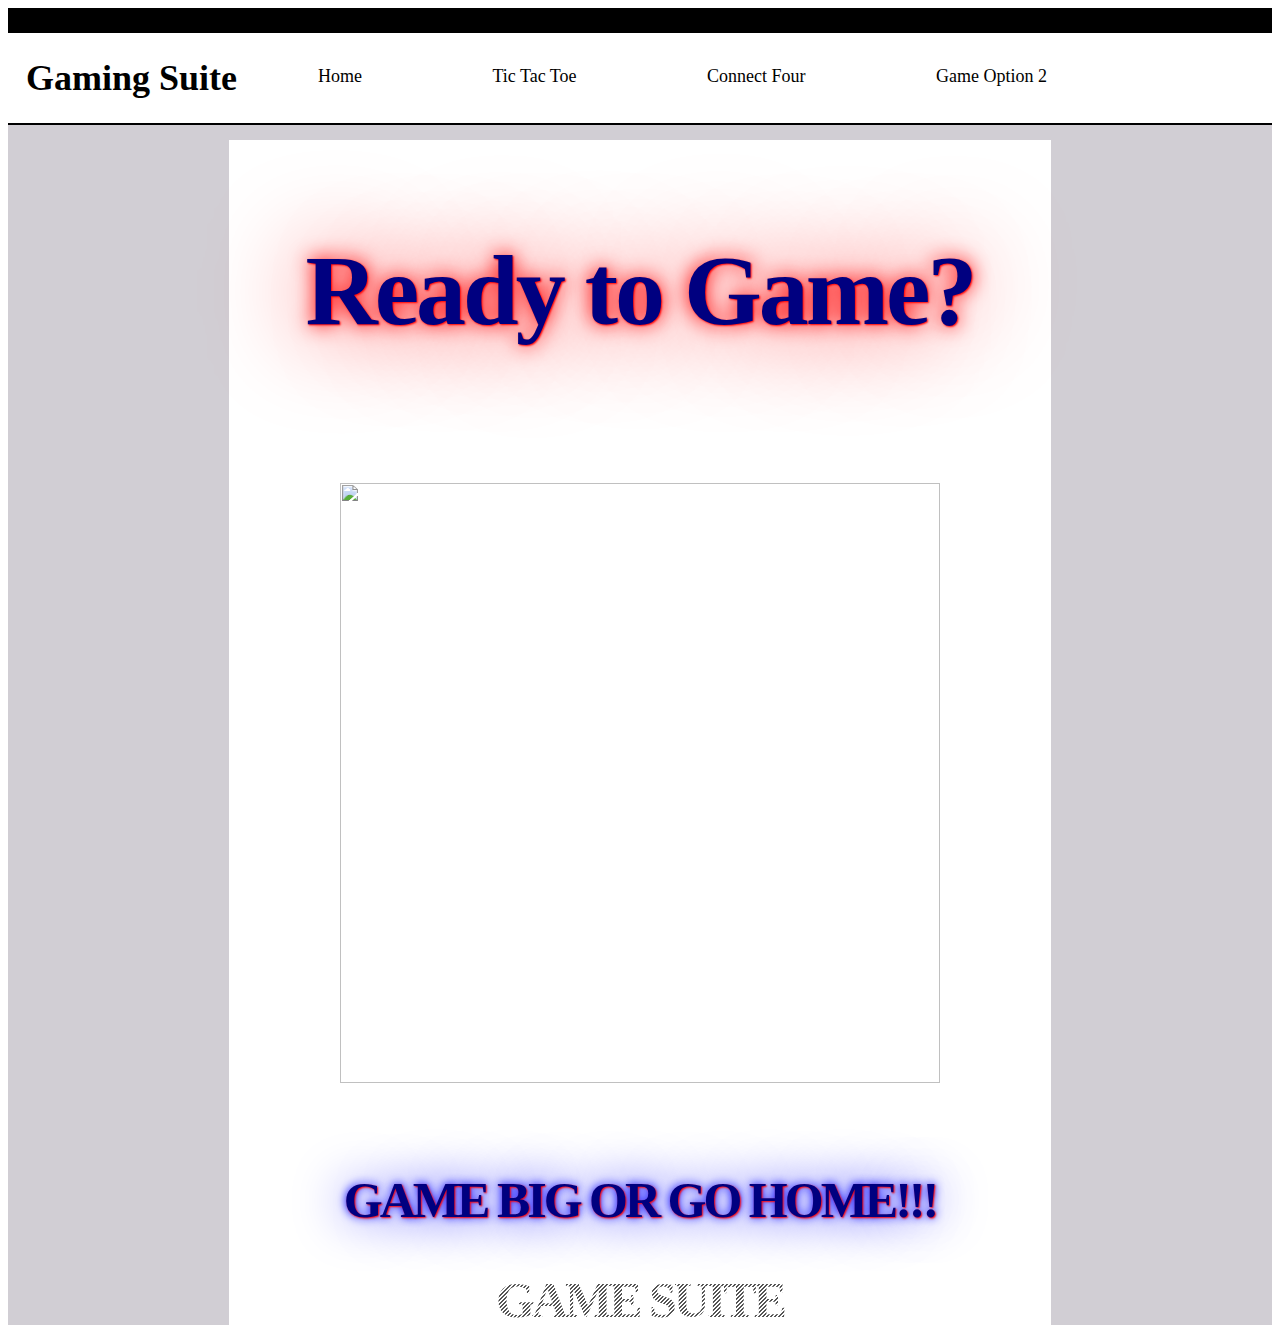
==== index.html @ e4d7eef4 "Update index.html" ====
<!DOCTYPE HTML>
<html>
<head>
<meta charset="utf-8">
<title>Game Suite</title>
<link rel="stylesheet" type="text/css" href="css/Styles.css">
<link rel="shortcut icon" type="image/png" href="https://upload.wikimedia.org/wikipedia/commons/1/10/Connect_Four%2C_John_Slegers.png"/>
</head>

<body>

<div class="wrapper">

    <div class="top">

    </div>

    <div class="menu">
        <h1>Gaming Suite</h1>
        <ul id="nav">
        <li><a href="index.html">Home</a></li>
        <li><a href="Tic-Tac-Toe.html">Tic Tac Toe</a></li>
        <li><a href="connect-four.html">Connect Four</a></li>
        <li><a href="">Game Option 2</a></li>

        </ul>
    </div>



  <div class="main">
        <p>Ready to Game?</p>
                <img height="600px" width="600px" src="https://i.etsystatic.com/10919371/r/il/3dd782/1975052348/il_794xN.1975052348_nyu8.jpg">
              <div id="logo">
                <p>GAME BIG OR GO HOME!!!</p>
                </div>

</body>
</html>
---- css/Styles.css ----
.wrapper        {
            margin:0 auto;
            background-color:#D1CED4;
            }

.top            {
            background-color:#000000;
            padding-bottom:2.5em;
            }

.menu           {
            background-color:#FFFFFF;
            border-bottom-width:2px;
            border-bottom-color:#000000;
            border-bottom-style: solid;
            position: relative;
            top:-15px;
            text-align:center;
            font-family:Andalus;
            font-size:18px;
            padding-left:1em;
            padding-right:1em;
            overflow:hidden;
            }

.menu h1        {
            float:left;
            color: 'Roboto', sans-serif;;
            font-family:andalus;
            font-size:24;
            }

  .menu:hover{
    background-color: yellow;
    cursor: crosshair;
}

.main           {
            width:65%;
            margin:0 auto;
            background-color:#FFFFFF;
            text-align:center;
            font-family:andalus;
            font-size:24px;
            padding-top:1px;
            }

.footer         {
            text-align:centre;
            background-color:#C8C8C8;
            color:#000000;
            font-family:andalus;
            margin-bottom:-1em;
            }

#footer li      {
            display:inline-block;
            padding-right:8em;
            vertical-align:middle;
            margin-top: -30px;
            }


#nav            {
            padding-top:15px;
            }

#nav a          {
            text-decoration:none;
            }

#nav a:link     {
            color:black;
            }

#nav a:visited  {
            color:black;
            }

#nav a:hover    {
            color:blue;
            }

img             {
            margin:42px;
            }

#nav ul         {
            display:inline-block;
            }


#nav li         {
            display:inline-block;
            margin-right:4.5em;
            padding-right:2.5em;
            }


}


            body {
              padding: 20px 80px;
              background: #eee;
            }
            #logo {
              font-family: Didot, serif;
              color: #000080;
              text-decoration:
              text-transform: uppercase;
              font-size: 50px;
              font-weight: 800;
              letter-spacing: -3px;
              line-height: 1;
              text-shadow: 1px 1px 2px red, 0 0 1em blue, 0 0 0.2em blue;
              position: relative;
            }
            #logo:after {
              content:"GAME SUITE";
              position: right;
              left: 8px;
              top: 20px;
            }
            #logo:after {

              background-image: -webkit-linear-gradient(left top, transparent 0%, transparent 25%, #555 25%, #555 50%, transparent 50%, transparent 75%, #555 75%);
              background-size: 4px 4px;
              -webkit-background-clip: text;
              -webkit-text-fill-color: transparent;
              z-index: -5;
              display: block;
              text-shadow: none;
            }

            .main {
              font-family: Didot, serif;
              color: #000080;
              text-decoration:
              text-transform: uppercase;
              font-size: 100px;
              font-weight: 800;
              letter-spacing: -3px;
              line-height: 1;
              text-shadow: 1px 1px 2px red, 0 0 1em red, 0 0 0.2em red;
              position: relative;
            }
            .main:after {
              content:"GAME SUITE";
              position: absolute;
              left: 8px;
              top: 32px;
            }
            .main:after {

              background-image: -webkit-linear-gradient(left top, transparent 0%, transparent 25%, #555 25%, #555 50%, transparent 50%, transparent 75%, #555 75%);
              background-size: 4px 4px;
              -webkit-background-clip: text;
              -webkit-text-fill-color: transparent;
              z-index: -5;
              display: block;
              text-shadow: none;
            }
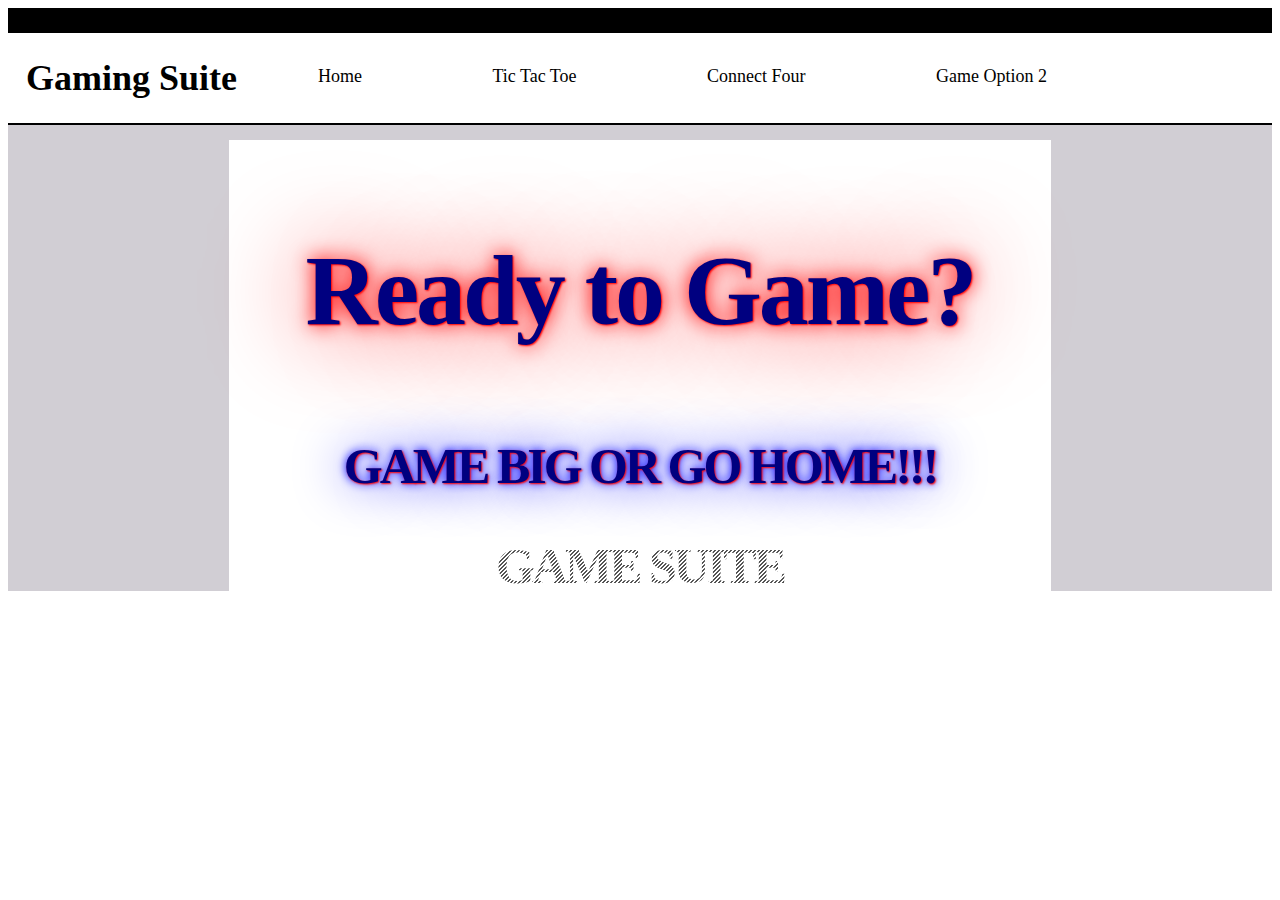
==== commit 8c906df4: "Update index.html" ====
--- a/index.html
+++ b/index.html
@@ -30,8 +30,25 @@
 
   <div class="main">
         <p>Ready to Game?</p>
-                <img height="600px" width="600px" src="https://i.etsystatic.com/10919371/r/il/3dd782/1975052348/il_794xN.1975052348_nyu8.jpg">
-              <div id="logo">
+      <style>
+.parallax {
+  /* The image used */
+ <img height="600px" width="600px" src="https://i.etsystatic.com/10919371/r/il/3dd782/1975052348/il_794xN.1975052348_nyu8.jpg"/>
+
+  /* Set a specific height */
+  min-height: 500px; 
+
+  /* Create the parallax scrolling effect */
+  background-attachment: fixed;
+  background-position: center;
+  background-repeat: no-repeat;
+  background-size: cover;
+}
+</style>
+</head>
+<body>
+     
+              <div id="logo">           
                 <p>GAME BIG OR GO HOME!!!</p>
                 </div>
 
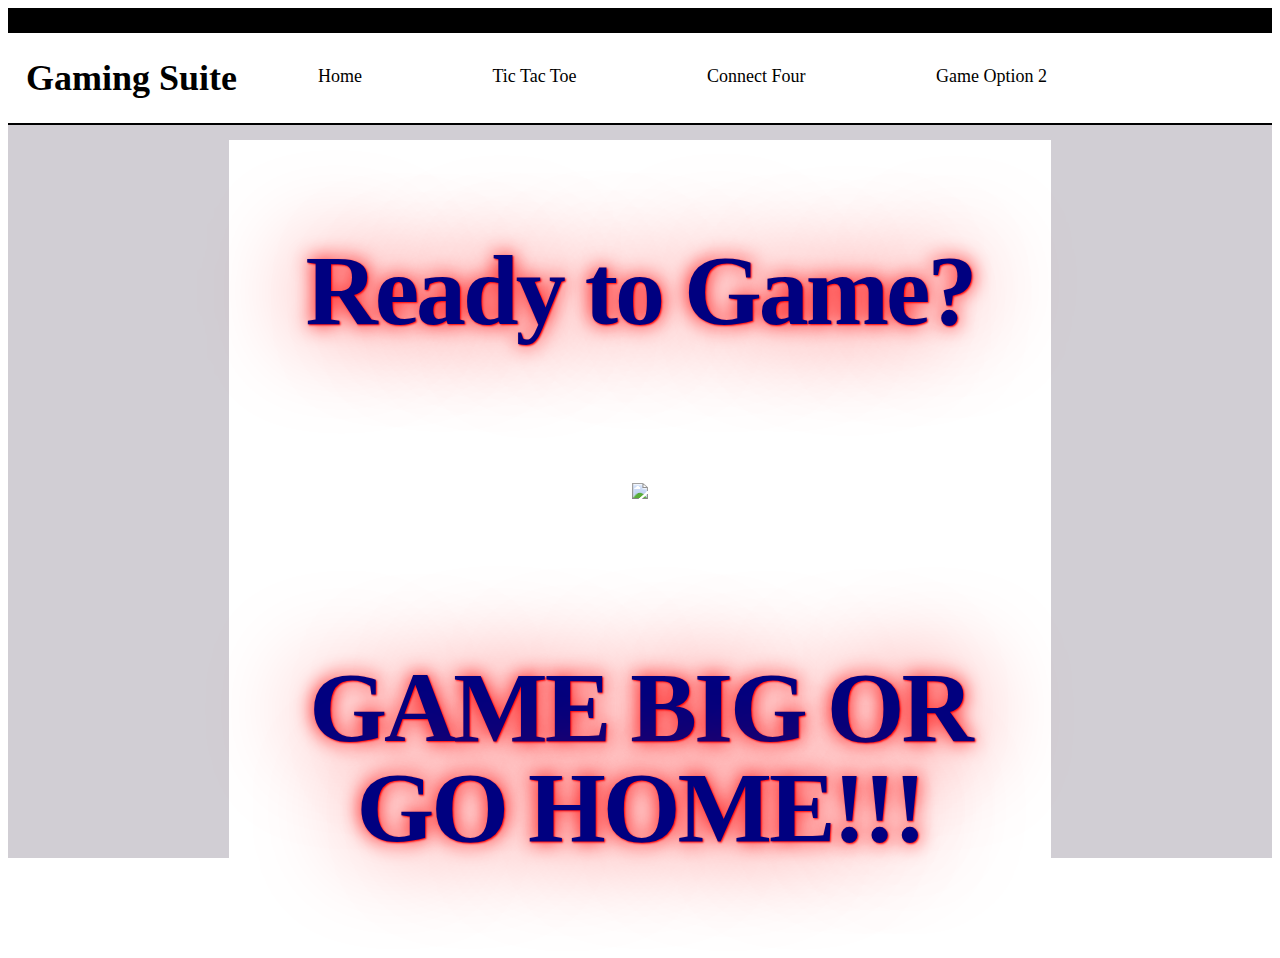
==== commit 89fdcd4b: "Update index.html" ====
--- a/index.html
+++ b/index.html
@@ -30,24 +30,10 @@
 
   <div class="main">
         <p>Ready to Game?</p>
-      <style>
-.parallax {
-  /* The image used */
- <img height="600px" width="600px" src="https://i.etsystatic.com/10919371/r/il/3dd782/1975052348/il_794xN.1975052348_nyu8.jpg"/>
+      </head>
 
-  /* Set a specific height */
-  min-height: 500px; 
-
-  /* Create the parallax scrolling effect */
-  background-attachment: fixed;
-  background-position: center;
-  background-repeat: no-repeat;
-  background-size: cover;
-}
-</style>
-</head>
-<body>
-     
+    <body>
+     <img src="https://i.etsystatic.com/10919371/r/il/3dd782/1975052348/il_794xN.1975052348_nyu8.jpg" height="600px width=600px>
               <div id="logo">           
                 <p>GAME BIG OR GO HOME!!!</p>
                 </div>
--- a/css/Styles.css
+++ b/css/Styles.css
@@ -161,3 +161,7 @@
               display: block;
               text-shadow: none;
             }
+
+.parallax {
+    background-attachment: scroll;
+  }
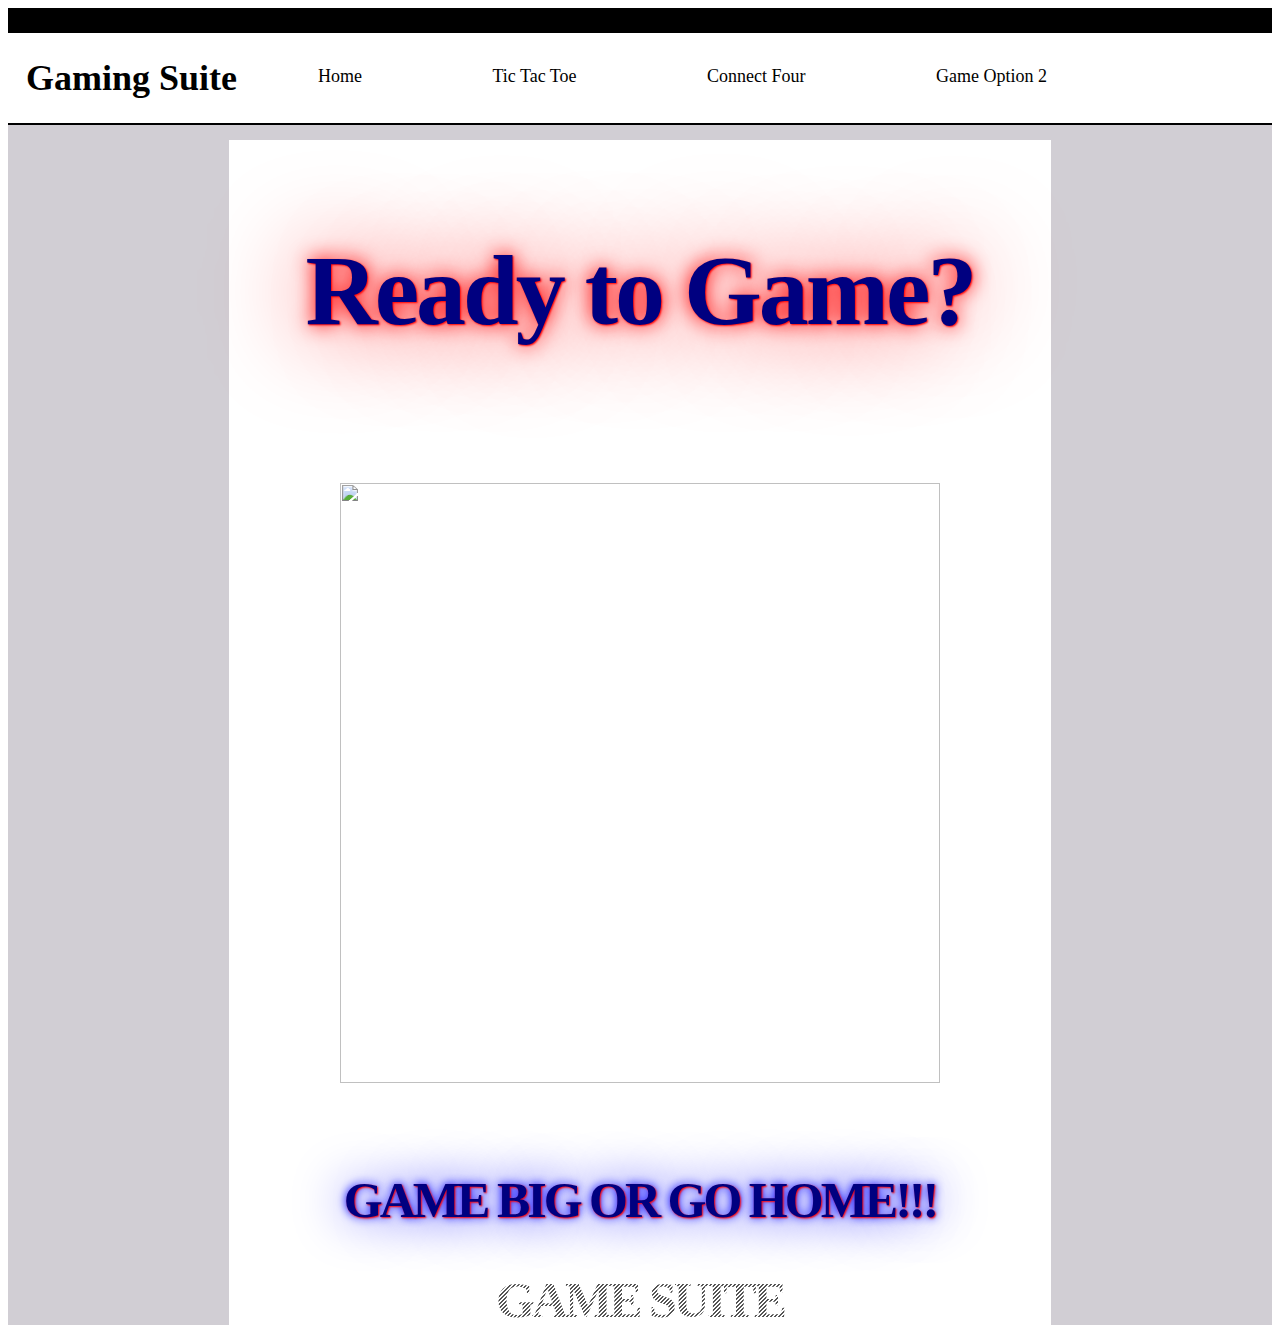
==== commit 2f3cebc0: "Update index.html" ====
--- a/index.html
+++ b/index.html
@@ -33,7 +33,7 @@
       </head>
 
     <body>
-     <img src="https://i.etsystatic.com/10919371/r/il/3dd782/1975052348/il_794xN.1975052348_nyu8.jpg" height="600px width=600px>
+     <img src="https://i.etsystatic.com/10919371/r/il/3dd782/1975052348/il_794xN.1975052348_nyu8.jpg" height="600px" width="600px">
               <div id="logo">           
                 <p>GAME BIG OR GO HOME!!!</p>
                 </div>
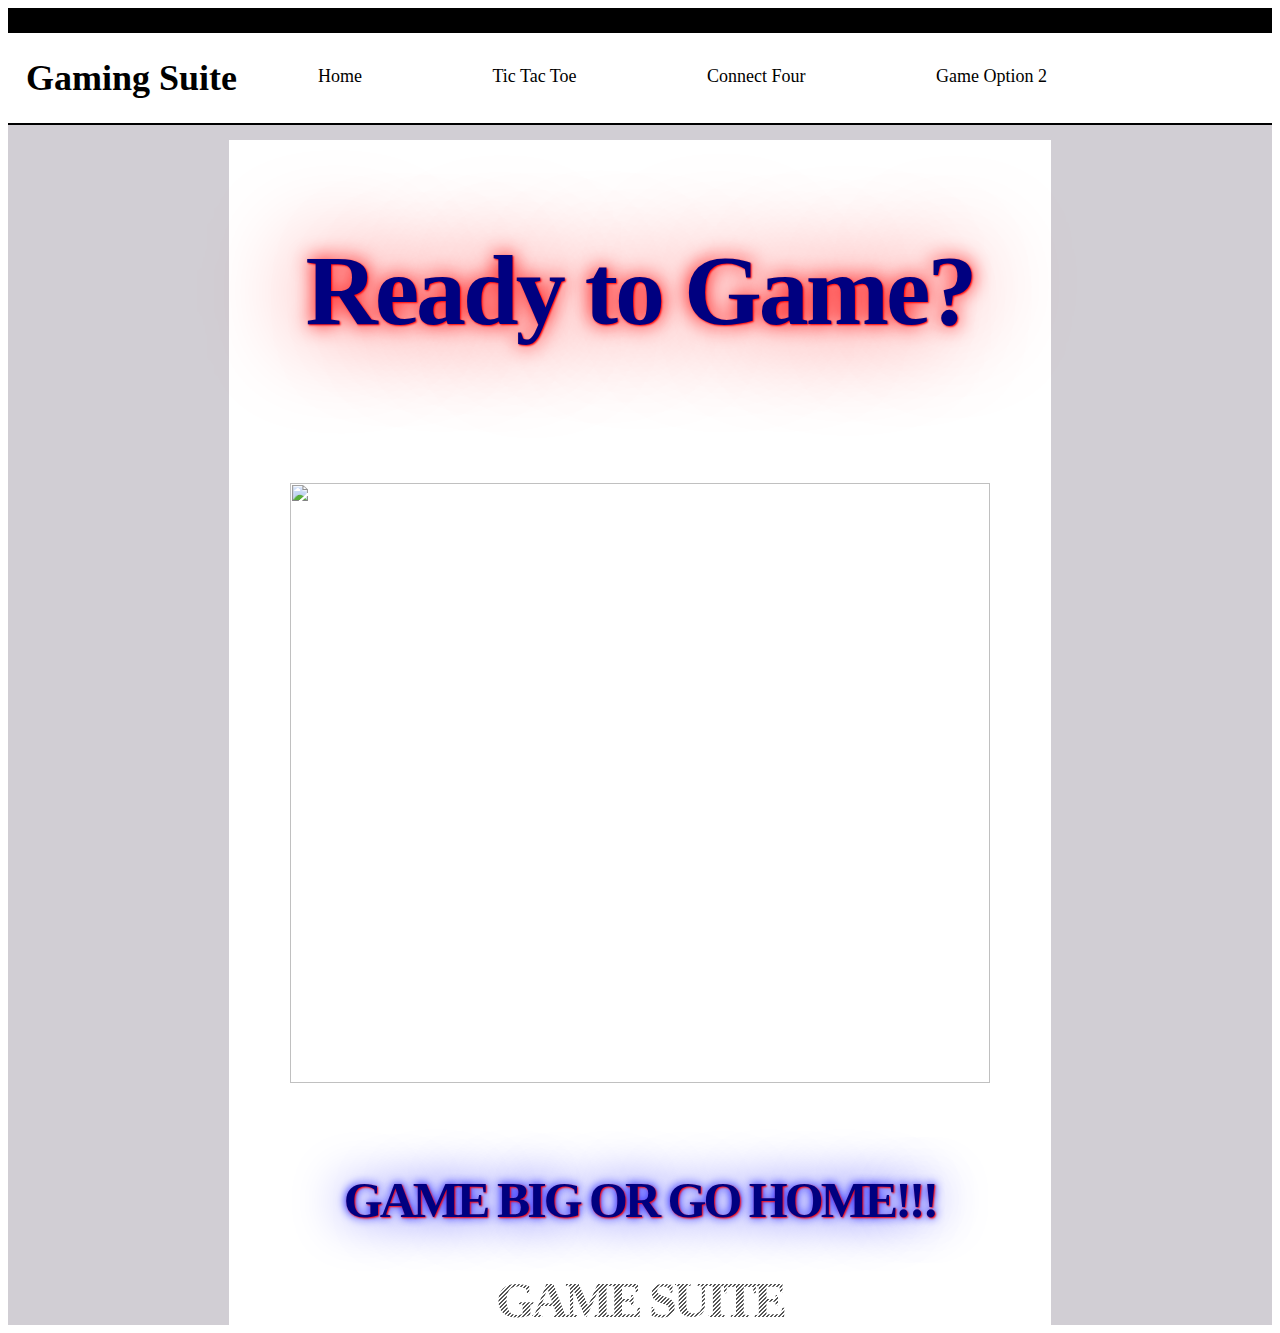
==== commit 1a9e928a: "Update index.html" ====
--- a/index.html
+++ b/index.html
@@ -33,7 +33,7 @@
       </head>
 
     <body>
-     <img src="https://i.etsystatic.com/10919371/r/il/3dd782/1975052348/il_794xN.1975052348_nyu8.jpg" height="600px" width="600px">
+     <img src="https://i.etsystatic.com/10919371/r/il/3dd782/1975052348/il_794xN.1975052348_nyu8.jpg" height="600px" width="700px">
               <div id="logo">           
                 <p>GAME BIG OR GO HOME!!!</p>
                 </div>
--- a/css/Styles.css
+++ b/css/Styles.css
@@ -162,6 +162,4 @@
               text-shadow: none;
             }
 
-.parallax {
-    background-attachment: scroll;
-  }
+
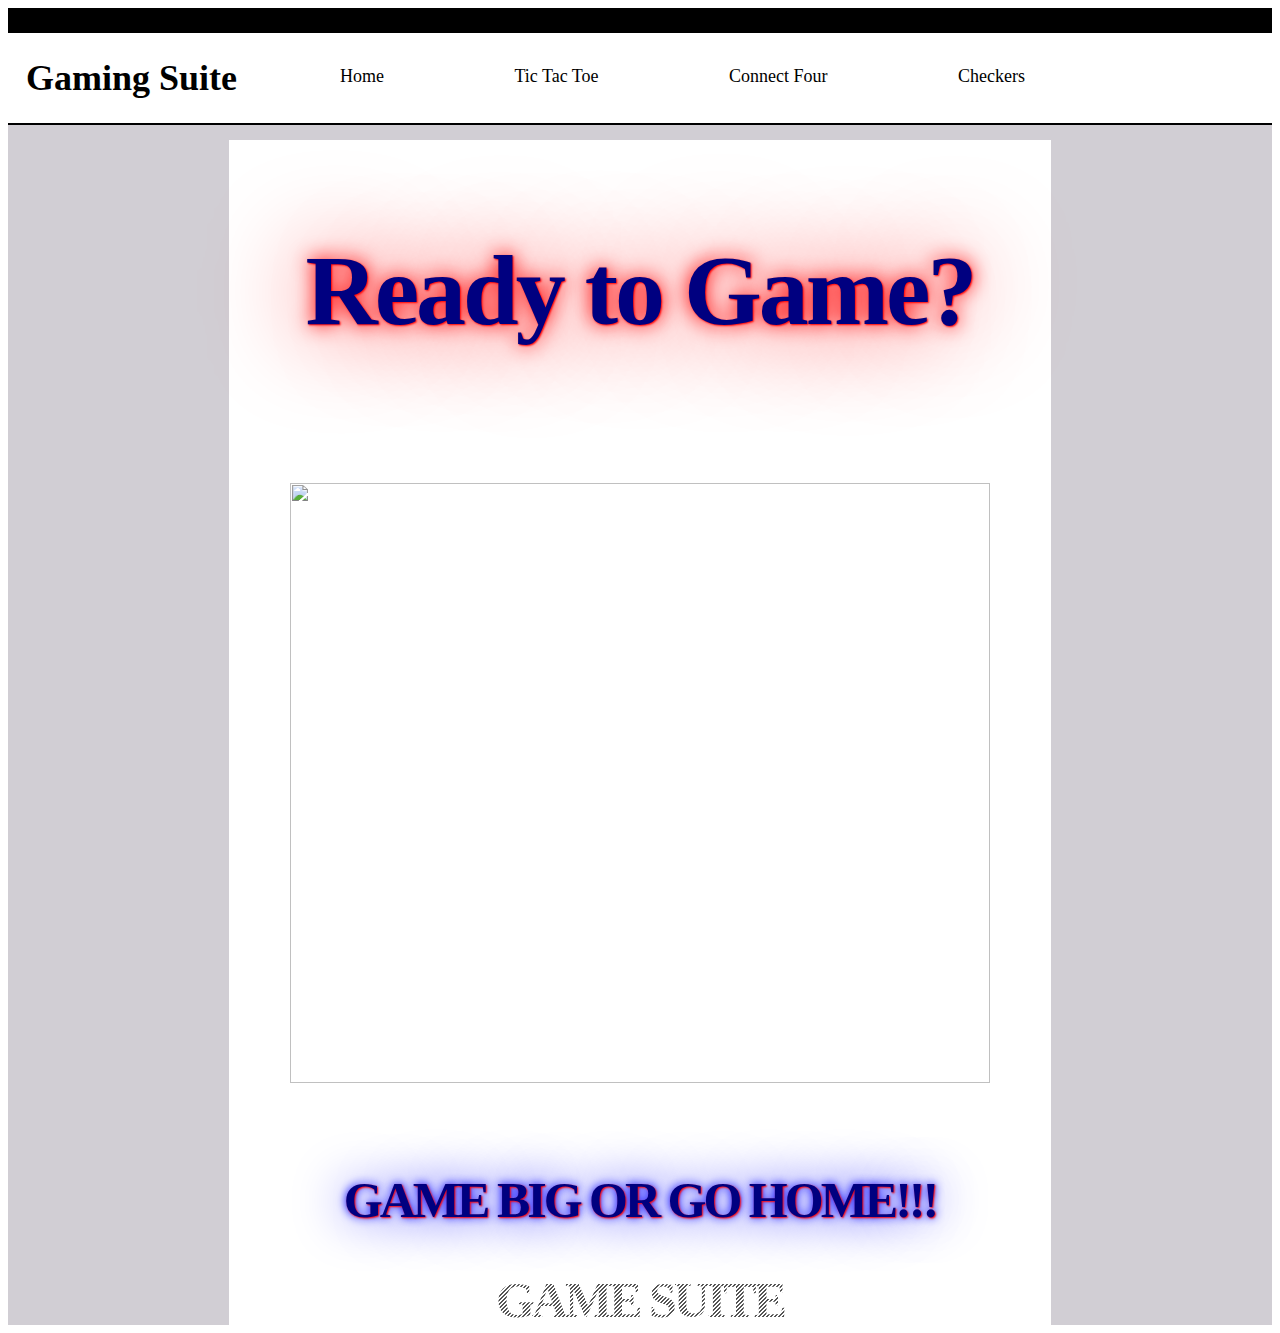
==== commit bd10e69e: "edits" ====
--- a/index.html
+++ b/index.html
@@ -21,7 +21,7 @@
         <li><a href="index.html">Home</a></li>
         <li><a href="Tic-Tac-Toe.html">Tic Tac Toe</a></li>
         <li><a href="connect-four.html">Connect Four</a></li>
-        <li><a href="">Game Option 2</a></li>
+        <li><a href="checkers.html">Checkers</a></li>
 
         </ul>
     </div>
@@ -34,7 +34,7 @@
 
     <body>
      <img src="https://i.etsystatic.com/10919371/r/il/3dd782/1975052348/il_794xN.1975052348_nyu8.jpg" height="600px" width="700px">
-              <div id="logo">           
+              <div id="logo">
                 <p>GAME BIG OR GO HOME!!!</p>
                 </div>
 
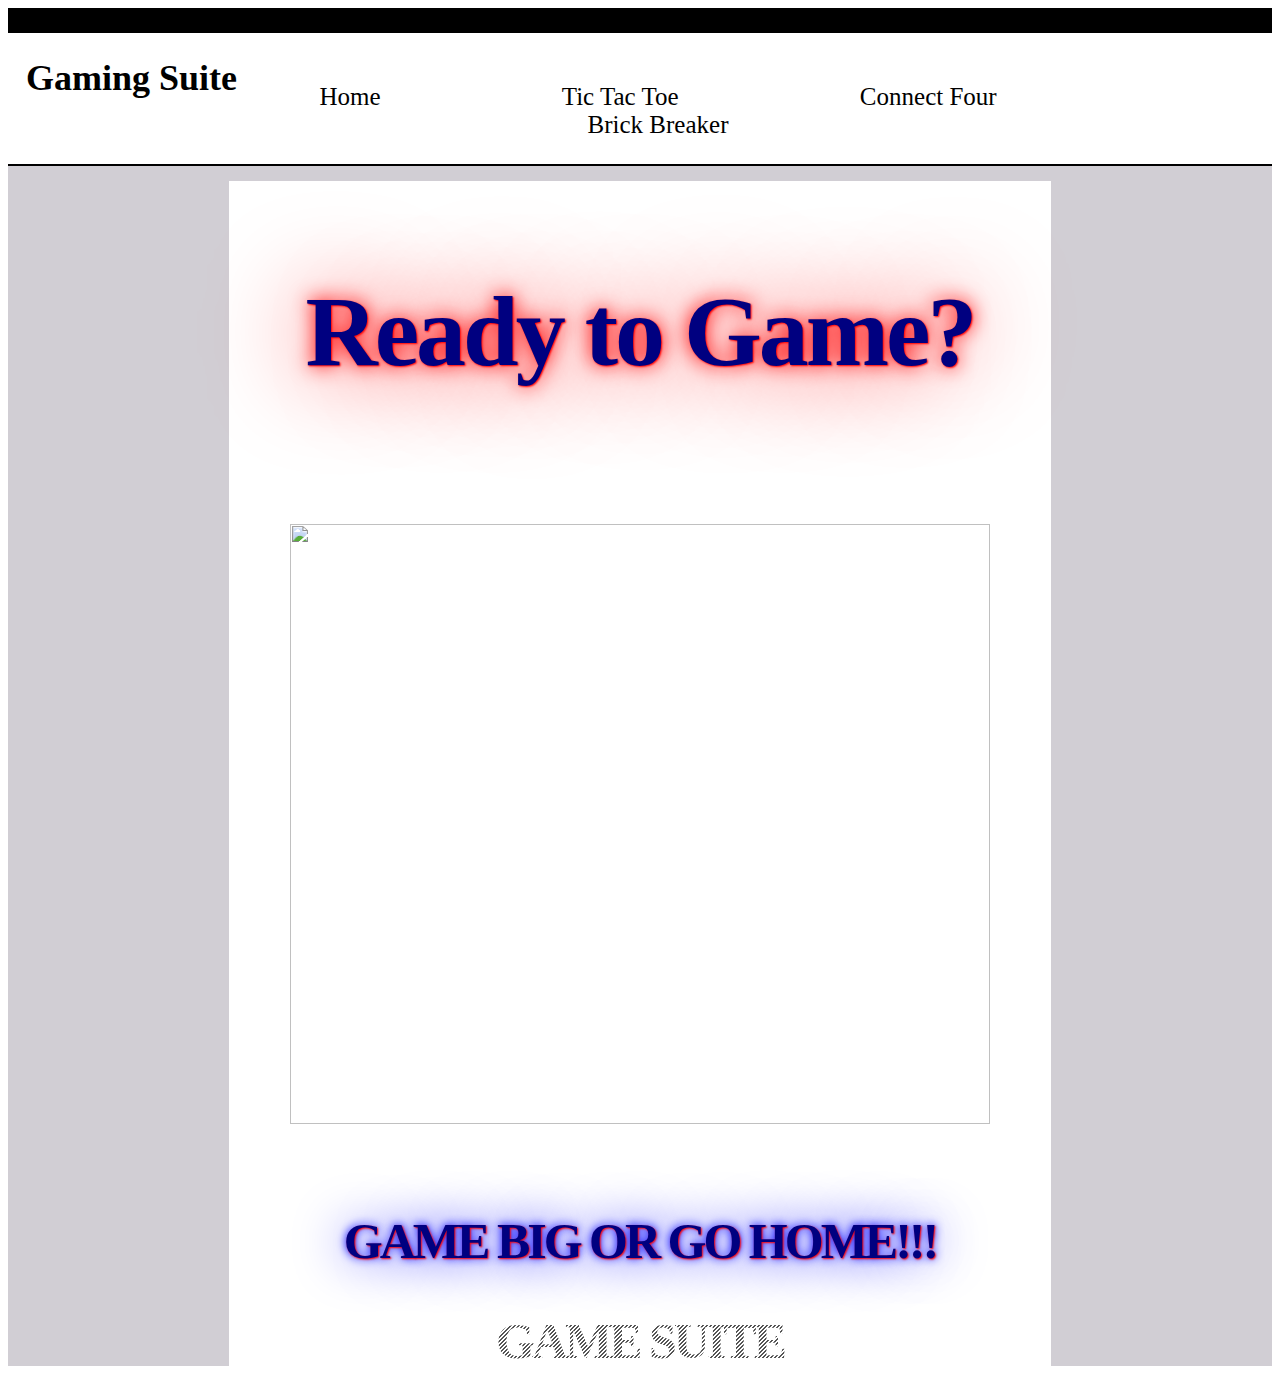
==== commit b3d48aec: "commited" ====
--- a/index.html
+++ b/index.html
@@ -6,7 +6,18 @@
 <link rel="stylesheet" type="text/css" href="css/Styles.css">
 <link rel="shortcut icon" type="image/png" href="https://upload.wikimedia.org/wikipedia/commons/1/10/Connect_Four%2C_John_Slegers.png"/>
 </head>
-
+<meta charset="UTF-8">
+<meta name="viewport" content="width=device-width, initial-scale=1.0">
+<meta http-equiv="X-UA-Compatible" content="ie=edge">
+<title>Connect Four</title>
+<link rel="stylesheet" href="styles2.css">
+<link rel="stylesheet" href="https://cdnjs.cloudflare.com/ajax/libs/materialize/0.100.2/css/materialize.min.css" />
+<link href="https://fonts.googleapis.com/icon?family=Material+Icons" rel="stylesheet">
+<link href="https://fonts.googleapis.com/css?family=Bungee" rel="stylesheet">
+<link rel="shortcut icon" type="image/png" href="https://upload.wikimedia.org/wikipedia/commons/1/10/Connect_Four%2C_John_Slegers.png"
+/>
+<link rel="stylesheet" href="https://cdnjs.cloudflare.com/ajax/libs/animate.css/3.5.2/animate.min.css">
+</head>
 <body>
 
 <div class="wrapper">
@@ -21,7 +32,7 @@
         <li><a href="index.html">Home</a></li>
         <li><a href="Tic-Tac-Toe.html">Tic Tac Toe</a></li>
         <li><a href="connect-four.html">Connect Four</a></li>
-        <li><a href="checkers.html">Checkers</a></li>
+        <li><a href="brickbreaker.html">Brick Breaker</a></li>
 
         </ul>
     </div>
--- a/css/Styles.css
+++ b/css/Styles.css
@@ -62,7 +62,8 @@
 
 
 #nav            {
-            padding-top:15px;
+            padding-top:25px;
+            font-size: 25px
             }
 
 #nav a          {
